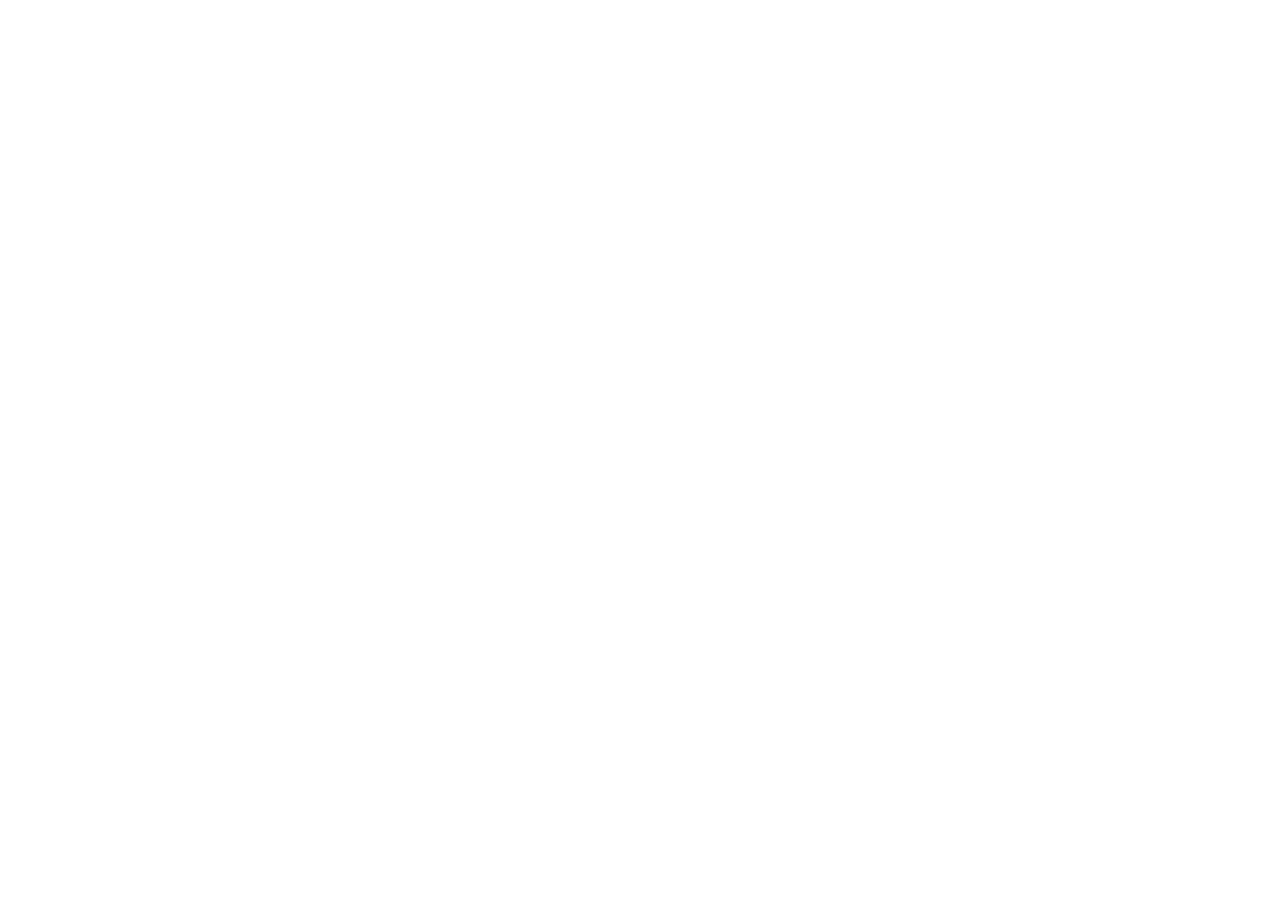
==== resume2.html @ 2bd4a3e1 "first commit" ====
<!DOCTYPE html>
<html lang="en">
<head>
    <meta charset="UTF-8">
    <meta http-equiv="X-UA-Compatible" content="IE=edge">
    <meta name="viewport" content="width=device-width, initial-scale=1.0">
    <link rel="stylesheet" href="resume2.css">
    <title>307.4 Assignment: Resume 2</title>
</head>
<body>
    
</body>
</html>
---- resume2.css ----
/* resume 2 */
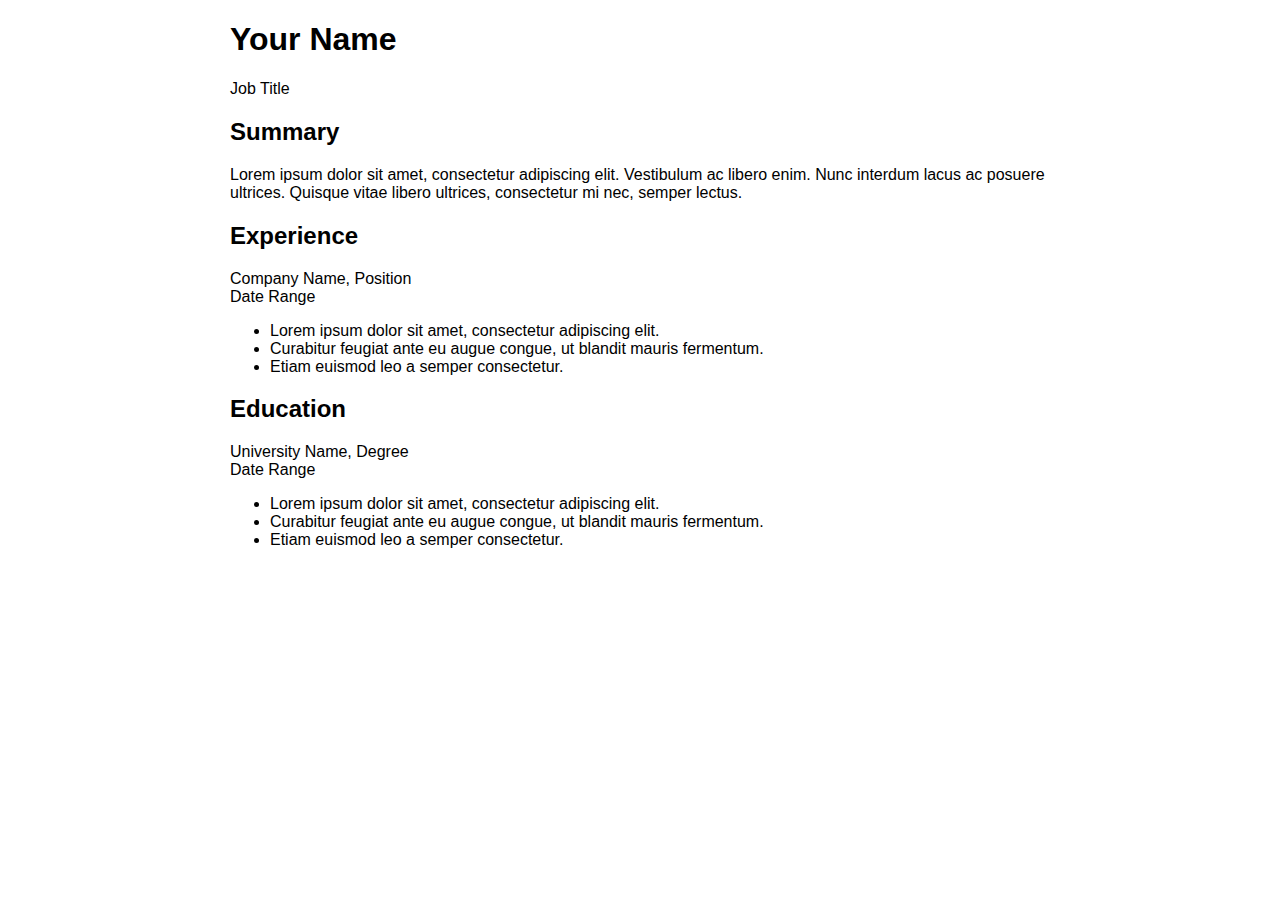
==== commit a133764e: "initial resume layout" ====
--- a/resume2.html
+++ b/resume2.html
@@ -1,13 +1,52 @@
 <!DOCTYPE html>
 <html lang="en">
 <head>
-    <meta charset="UTF-8">
-    <meta http-equiv="X-UA-Compatible" content="IE=edge">
-    <meta name="viewport" content="width=device-width, initial-scale=1.0">
-    <link rel="stylesheet" href="resume2.css">
-    <title>307.4 Assignment: Resume 2</title>
+  <meta charset="UTF-8">
+  <meta http-equiv="X-UA-Compatible" content="IE=edge">
+  <meta name="viewport" content="width=device-width, initial-scale=1.0">
+  <link rel="stylesheet" href="resume1.css">
+  <title>307.4 Assignment: Resume 1</title>
 </head>
 <body>
+  <div class="container">
+
     
+    <div class="resume">
+      <div class="resume-header">
+        <h1>Your Name</h1>
+        <p>Job Title</p>
+      </div>
+      <div class="resume-photo"></div>
+
+      <div class="resume-main">
+        <div class="resume-section">
+          <h2>Summary</h2>
+          <p>Lorem ipsum dolor sit amet, consectetur adipiscing elit. Vestibulum ac libero enim. Nunc interdum lacus ac posuere ultrices. Quisque vitae libero ultrices, consectetur mi nec, semper lectus.</p>
+        </div>
+
+        <div class="resume-section">
+          <h2>Experience</h2>
+          <p>Company Name, Position<br>
+            Date Range</p>
+          <ul>
+            <li>Lorem ipsum dolor sit amet, consectetur adipiscing elit.</li>
+            <li>Curabitur feugiat ante eu augue congue, ut blandit mauris fermentum.</li>
+            <li>Etiam euismod leo a semper consectetur.</li>
+          </ul>
+        </div>
+
+        <div class="resume-section">
+          <h2>Education</h2>
+          <p>University Name, Degree<br>
+            Date Range</p>
+          <ul>
+            <li>Lorem ipsum dolor sit amet, consectetur adipiscing elit.</li>
+            <li>Curabitur feugiat ante eu augue congue, ut blandit mauris fermentum.</li>
+            <li>Etiam euismod leo a semper consectetur.</li>
+          </ul>
+        </div>
+      </div>
+    </div>
+  </div>
 </body>
-</html>+</html>
--- a/resume1.css
+++ b/resume1.css
@@ -0,0 +1,52 @@
+:root {
+  --primary-color: #F44336;
+  --secondary-color: #4CAF50;
+  --accent-color: #2196F3;
+  --social-icon-color: #FFFFFF;
+}
+
+body {
+  font-family: 'Lato', sans-serif;
+  margin: 0;
+  padding: 0;
+}
+
+header {
+  height: 40px;
+  width: 100%;
+  background-color: var(--primary-color);
+  margin: 0;
+}
+
+.social-icons {
+  display: flex;
+  justify-content: flex-end;
+  padding: 5px;
+}
+
+.social-icons a {
+  color: var(--social-icon-color);
+  text-decoration: none;
+  margin-left: 10px;
+}
+
+.container {
+  margin: 0 auto;
+  width: 820px;
+}
+
+#resume {
+  box-shadow: 0px 0px 4px rgba(0, 0, 0, 0.2);
+}
+
+#profile {
+  display: flex;
+}
+
+#profile-card {
+  width: 425px;
+}
+
+#profile-data {
+  flex-grow: 1;
+}
